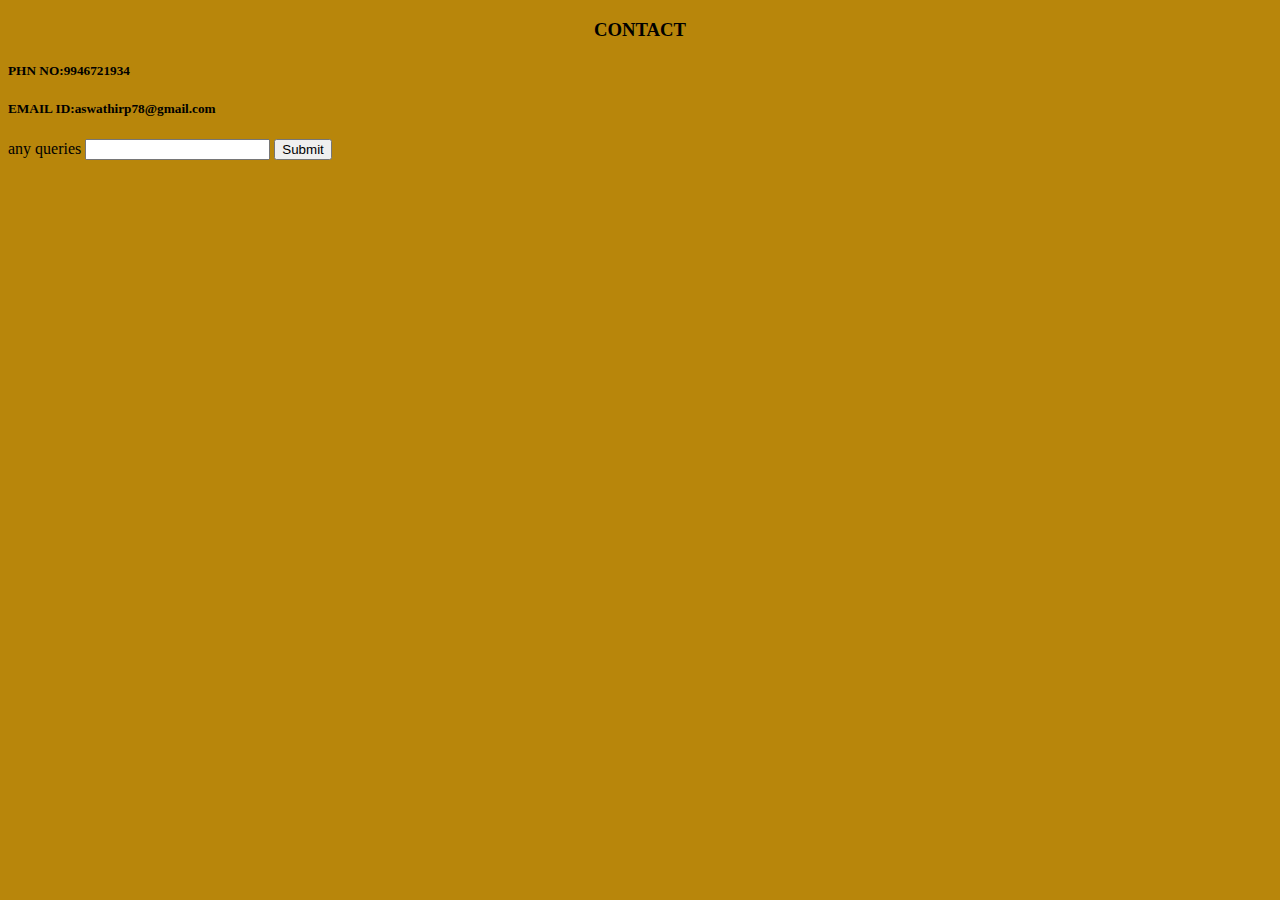
==== contact.html @ fa9f7cc6 "change" ====
<!DOCTYPE html>
<html lang="en">
<head>
    <meta charset="UTF-8">
    <meta http-equiv="X-UA-Compatible" content="IE=edge">
    <meta name="viewport" content="width=device-width, initial-scale=1.0">
    <title>Document</title>
    <link rel="stylesheet" href="style3.css">
</head>
<body style="background-color: darkgoldenrod;">
    <h3><center>CONTACT</center></h3>
    <h5><b>PHN NO:9946721934</b></h5>
    <H5><b>EMAIL ID:aswathirp78@gmail.com</b></H5>
    <form action="">
        <label for="">any queries</label>
        <input type="text">
        <input type="submit">
    </form>
</body>
</html>
---- style3.css ----
h4{
    color: red;
}
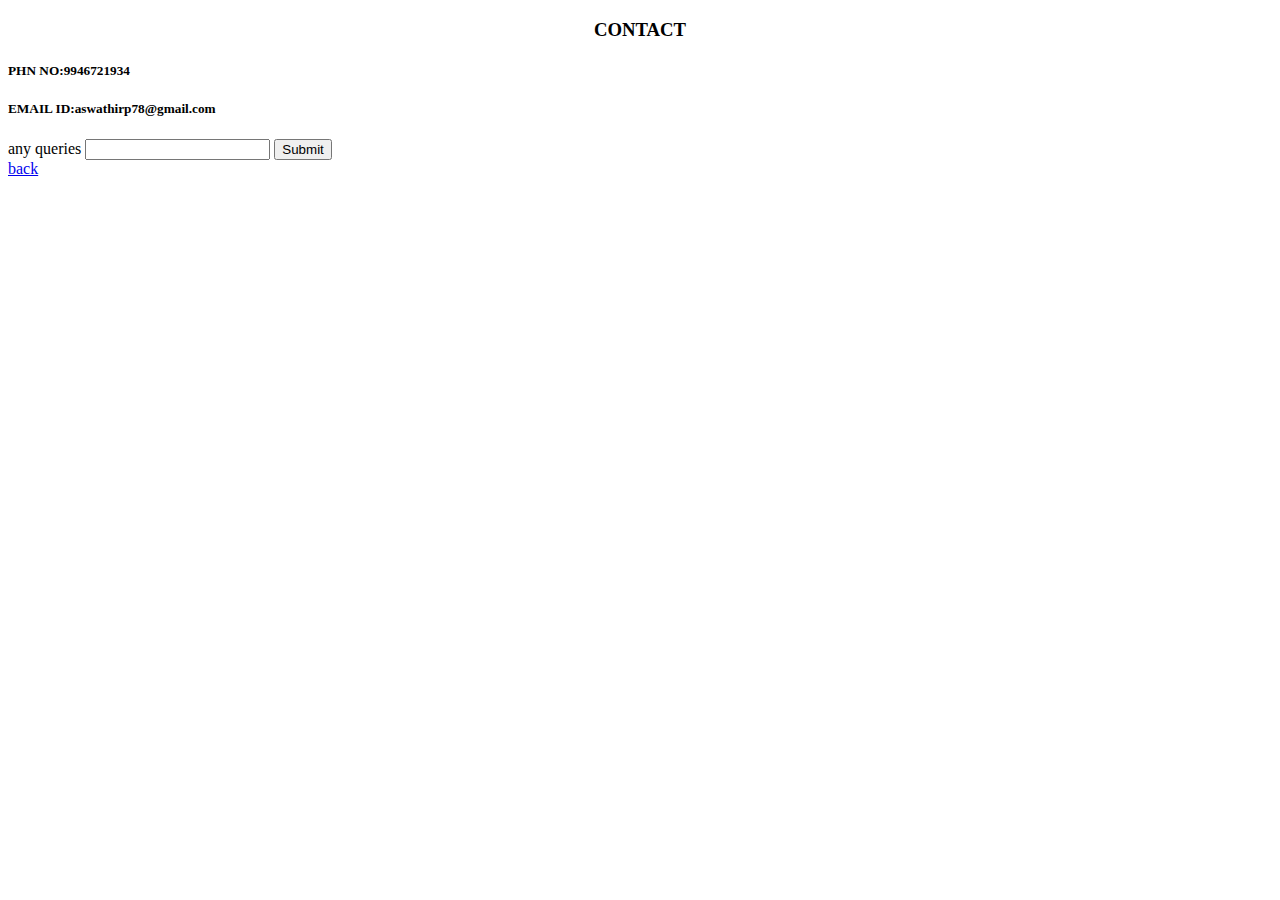
==== commit c9cb6034: "achu" ====
--- a/contact.html
+++ b/contact.html
@@ -7,7 +7,7 @@
     <title>Document</title>
     <link rel="stylesheet" href="style3.css">
 </head>
-<body style="background-color: darkgoldenrod;">
+<body >
     <h3><center>CONTACT</center></h3>
     <h5><b>PHN NO:9946721934</b></h5>
     <H5><b>EMAIL ID:aswathirp78@gmail.com</b></H5>
@@ -15,6 +15,9 @@
         <label for="">any queries</label>
         <input type="text">
         <input type="submit">
-    </form>
+   </form>
+
+    <a href="http://127.0.0.1:5500/portifilo.html">back</a>
+
 </body>
 </html>